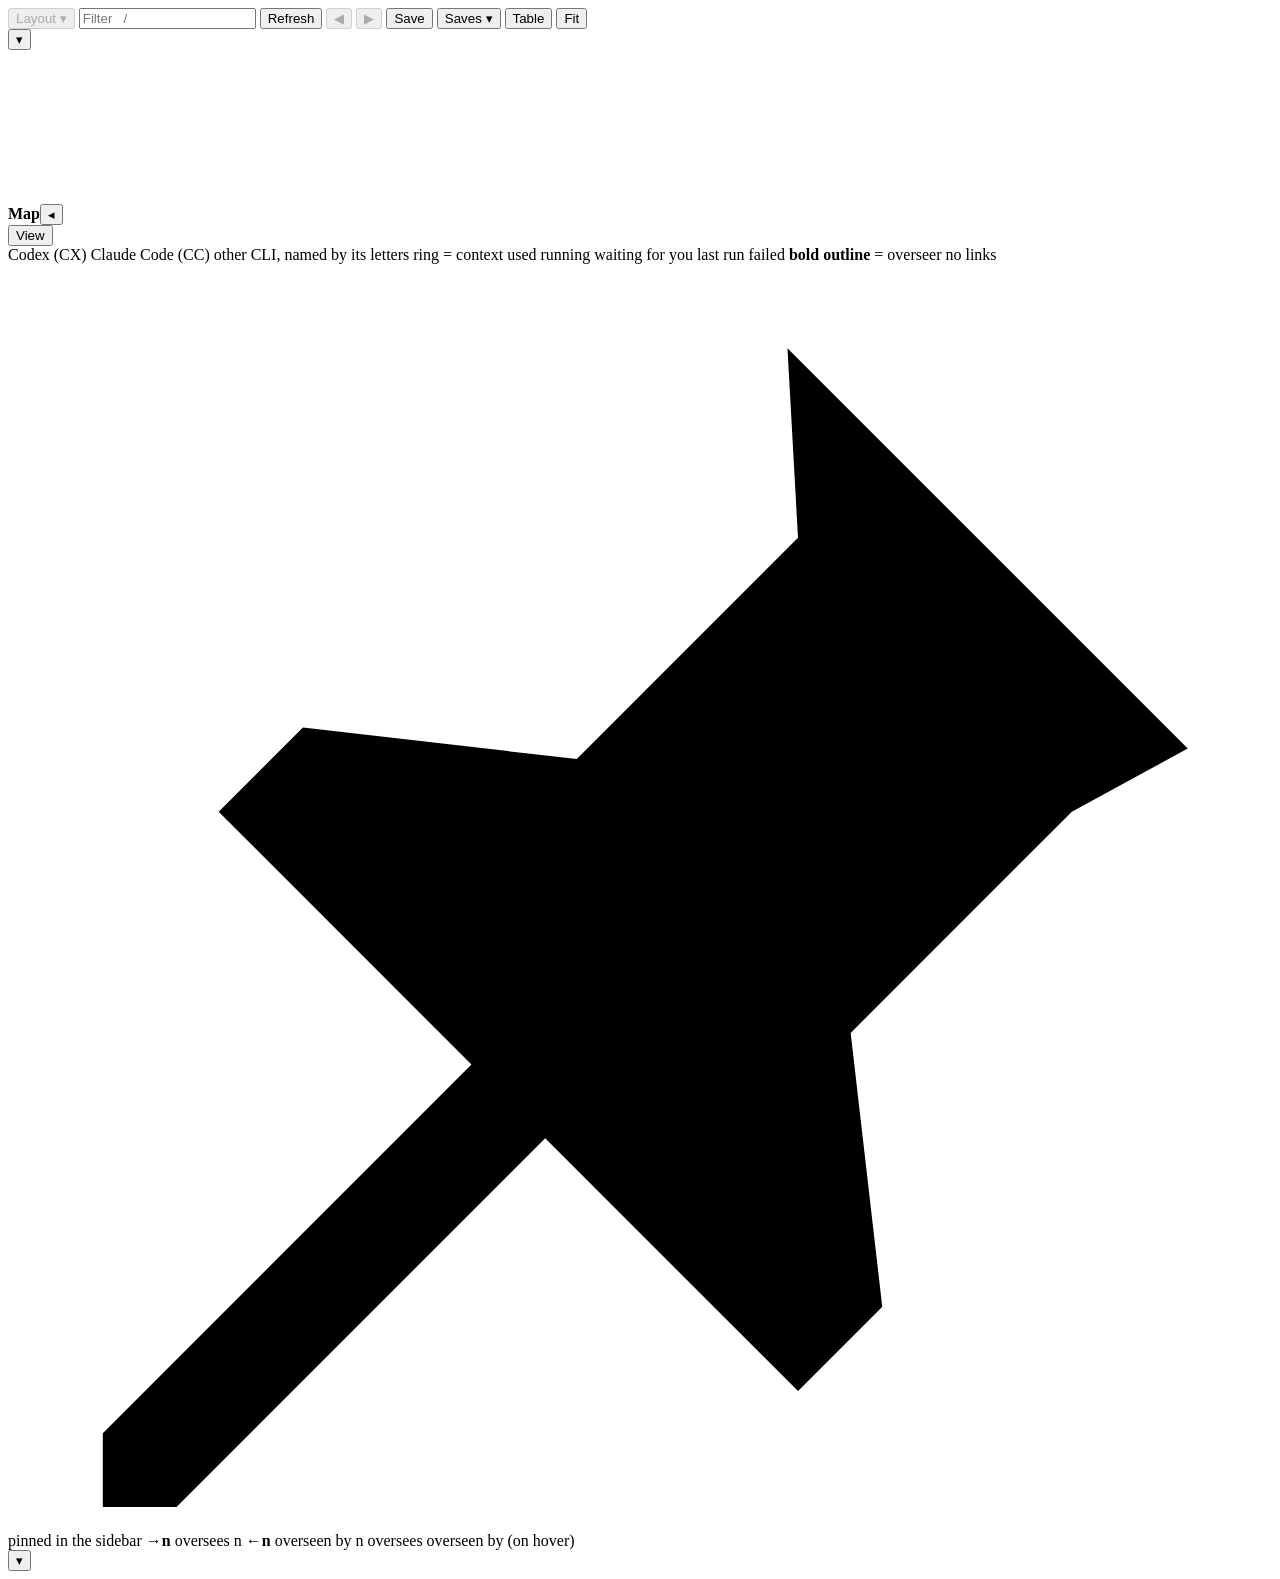
==== plugins/app/web/index.html @ 15274b83 "minibrain app (alpha): one plugin with Agents Map and Roadmap views" ====
<!doctype html>
<html lang="en">
<head>
<meta charset="utf-8">
<meta name="viewport" content="width=device-width, initial-scale=1">
<title>Agents Map</title>
<!-- Served by agents_map.py. No libraries, no network: the page talks only to that server. -->
<link rel="stylesheet" href="/static/map.css">
<link rel="stylesheet" href="/static/roadmap.css">
<link rel="manifest" href="/static/app.webmanifest">
<link rel="icon" href="/static/icon.svg" type="image/svg+xml">
<meta name="theme-color" id="theme-color" content="#1a1a19">
</head>
<body>
<header id="bar" class="collapsed">
  <div id="bar-items">
    <button id="btn-layouts" type="button" aria-haspopup="dialog" aria-expanded="false" aria-controls="popover" disabled>Layout ▾</button>
    <button id="btn-attention" type="button" hidden></button>
    <button id="btn-active" type="button" aria-pressed="false" hidden></button>
    <input id="search" type="search" placeholder="Filter   /" aria-label="Filter agents">
    <span id="match" aria-live="polite"></span>
    <button id="btn-refresh" type="button" title="R">Refresh</button>
    <span class="pair">
      <button id="btn-undo" type="button" disabled aria-label="Undo" title="Nothing to undo">&#9664;</button>
      <button id="btn-redo" type="button" disabled aria-label="Redo" title="Nothing to redo">&#9654;</button>
    </span>
    <button id="btn-save" type="button">Save</button>
    <button id="btn-saves" type="button">Saves &#9662;</button>
    <button id="btn-table" type="button" aria-pressed="false" title="T">Table</button>
    <button id="btn-fit" type="button" title="F">Fit</button>
    <span id="age"></span>
  </div>
  <div id="bar-alerts">
    <span id="sample-data" hidden>Sample data</span>
    <span id="status" hidden></span>
  </div>
  <button id="bar-toggle" type="button" aria-expanded="false" aria-controls="bar-items" aria-label="Toolbar">▾</button>
</header>
<div id="workspace">
<main id="stage">
  <div id="world">
    <div id="dots" hidden></div>
    <div id="layer-frames"></div>
    <div id="layer-bg"></div>
    <svg id="edges" aria-hidden="true">
      <defs>
        <marker id="arr" viewBox="0 0 8 8" refX="7.2" refY="4" markerWidth="8" markerHeight="8" markerUnits="userSpaceOnUse" orient="auto"><path class="arr" d="M0,0.9 L7.6,4 L0,7.1 Z"/></marker>
        <marker id="arr-hl" viewBox="0 0 8 8" refX="7.2" refY="4" markerWidth="10" markerHeight="10" markerUnits="userSpaceOnUse" orient="auto"><path class="arr-hl" d="M0,0.9 L7.6,4 L0,7.1 Z"/></marker>
        <marker id="arr-c1" viewBox="0 0 8 8" refX="7.2" refY="4" markerWidth="9" markerHeight="9" markerUnits="userSpaceOnUse" orient="auto"><path class="arr-c1" d="M0,0.9 L7.6,4 L0,7.1 Z"/></marker>
        <marker id="arr-c2" viewBox="0 0 8 8" refX="7.2" refY="4" markerWidth="9" markerHeight="9" markerUnits="userSpaceOnUse" orient="auto"><path class="arr-c2" d="M0,0.9 L7.6,4 L0,7.1 Z"/></marker>
        <marker id="arr-c3" viewBox="0 0 8 8" refX="7.2" refY="4" markerWidth="9" markerHeight="9" markerUnits="userSpaceOnUse" orient="auto"><path class="arr-c3" d="M0,0.9 L7.6,4 L0,7.1 Z"/></marker>
      </defs>
      <g id="edge-g"></g>
    </svg>
    <div id="layer-fg"></div>
    <div id="landing" hidden></div>
  </div>
  <nav id="index" class="card" aria-label="Groups and windows">
    <div id="index-head"><b>Map</b><button id="btn-group-prefix" class="tool" type="button" hidden>Group by name</button><button id="index-toggle" type="button" aria-expanded="true" title="Collapse or expand this list">&#9666;</button></div>
    <div id="index-body"></div>
  </nav>
  <div id="view">
    <div id="view-panel" class="card" role="group" aria-label="View" hidden>
      <label><input type="checkbox" id="opt-links"> All links <kbd>L</kbd></label>
      <label><input type="checkbox" id="opt-counts"> Counts after names</label>
      <label><input type="checkbox" id="opt-wake"> Auto-wake settings <kbd>W</kbd></label>
      <label><input type="checkbox" id="opt-recent"> Agents without links (24 h)</label>
      <label><input type="checkbox" id="opt-live"> Live (every 5 s)</label>
      <label><input type="checkbox" id="opt-obfuscate"> Obfuscate names</label>
      <label><input type="checkbox" id="opt-dark"> Dark theme</label>
    </div>
    <button id="btn-view" class="pill" type="button" aria-expanded="false" aria-controls="view-panel">View</button>
  </div>
  <aside id="table-panel" class="card" hidden aria-label="Agents table">
    <div id="table-head"><b>Agents</b><span id="table-count"></span></div>
    <div id="table-scroll"><table><thead><tr id="thead-row"></tr></thead><tbody id="tbody"></tbody></table></div>
  </aside>
</main>
<div id="split-resizer" role="separator" aria-orientation="vertical" aria-label="Resize roadmap" hidden></div>
<aside id="roadmap-drawer" aria-label="Roadmap" hidden></aside>
<button id="roadmap-tab" type="button" hidden aria-label="Expand roadmap"><span class="rm-tab-arrow" aria-hidden="true">◂</span><span class="rm-tab-label">Roadmap</span></button>
</div>
<footer id="legend">
<div id="lg-items">
  <span class="item"><span class="sw codex"></span>Codex (CX)</span>
  <span class="item"><span class="sw claude"></span>Claude Code (CC)</span>
  <span class="item"><span class="sw other"></span>other CLI, named by its letters</span>
  <span class="sep"></span>
  <span class="item"><span class="ringk"></span>ring = context used</span>
  <span class="item"><span class="ringk warn"></span><span id="lg-warn"></span></span>
  <span class="item"><span class="ringk crit"></span><span id="lg-crit"></span></span>
  <span class="sep"></span>
  <span class="item"><span class="sw run"></span>running</span>
  <span class="item"><span class="sw wait"></span>waiting for you</span>
  <span class="item"><span class="sw fail"></span>last run failed</span>
  <span class="sep"></span>
  <span id="lg-kinds"></span>
  <span class="sep"></span>
  <span class="item"><b>bold outline</b> = overseer</span>
  <span class="item"><span class="sw dash"></span>no links</span>
  <span class="item"><svg class="pin" viewBox="0 0 12 12" aria-hidden="true"><path d="M7.4 0.8 11.2 4.6 10.1 5.2 8 7.3 8.3 9.9 7.5 10.7 5.1 8.3 1.6 11.8 0.9 11.8 0.9 11.1 4.4 7.6 2 5.2 2.8 4.4 5.4 4.7 7.5 2.6Z"/></svg>pinned in the sidebar</span>
  <span class="item"><b>&rarr;n</b> oversees n</span>
  <span class="item"><b>&larr;n</b> overseen by n</span>
  <span class="item"><span class="ln"></span>oversees</span>
  <span class="item"><span class="ln in"></span>overseen by (on hover)</span>
</div>
  <span id="notes"></span>
  <button id="legend-toggle" type="button" aria-expanded="false" aria-label="Legend">&#9662;</button>
</footer>
<div id="tip" class="card" role="region" aria-labelledby="tip-name" hidden></div>
<div id="menu" class="card" role="menu" hidden></div>
<div id="popover" class="card" hidden></div>
<script type="module" src="/static/main.js"></script>
<script src="/static/check.js" defer></script>
</body>
</html>
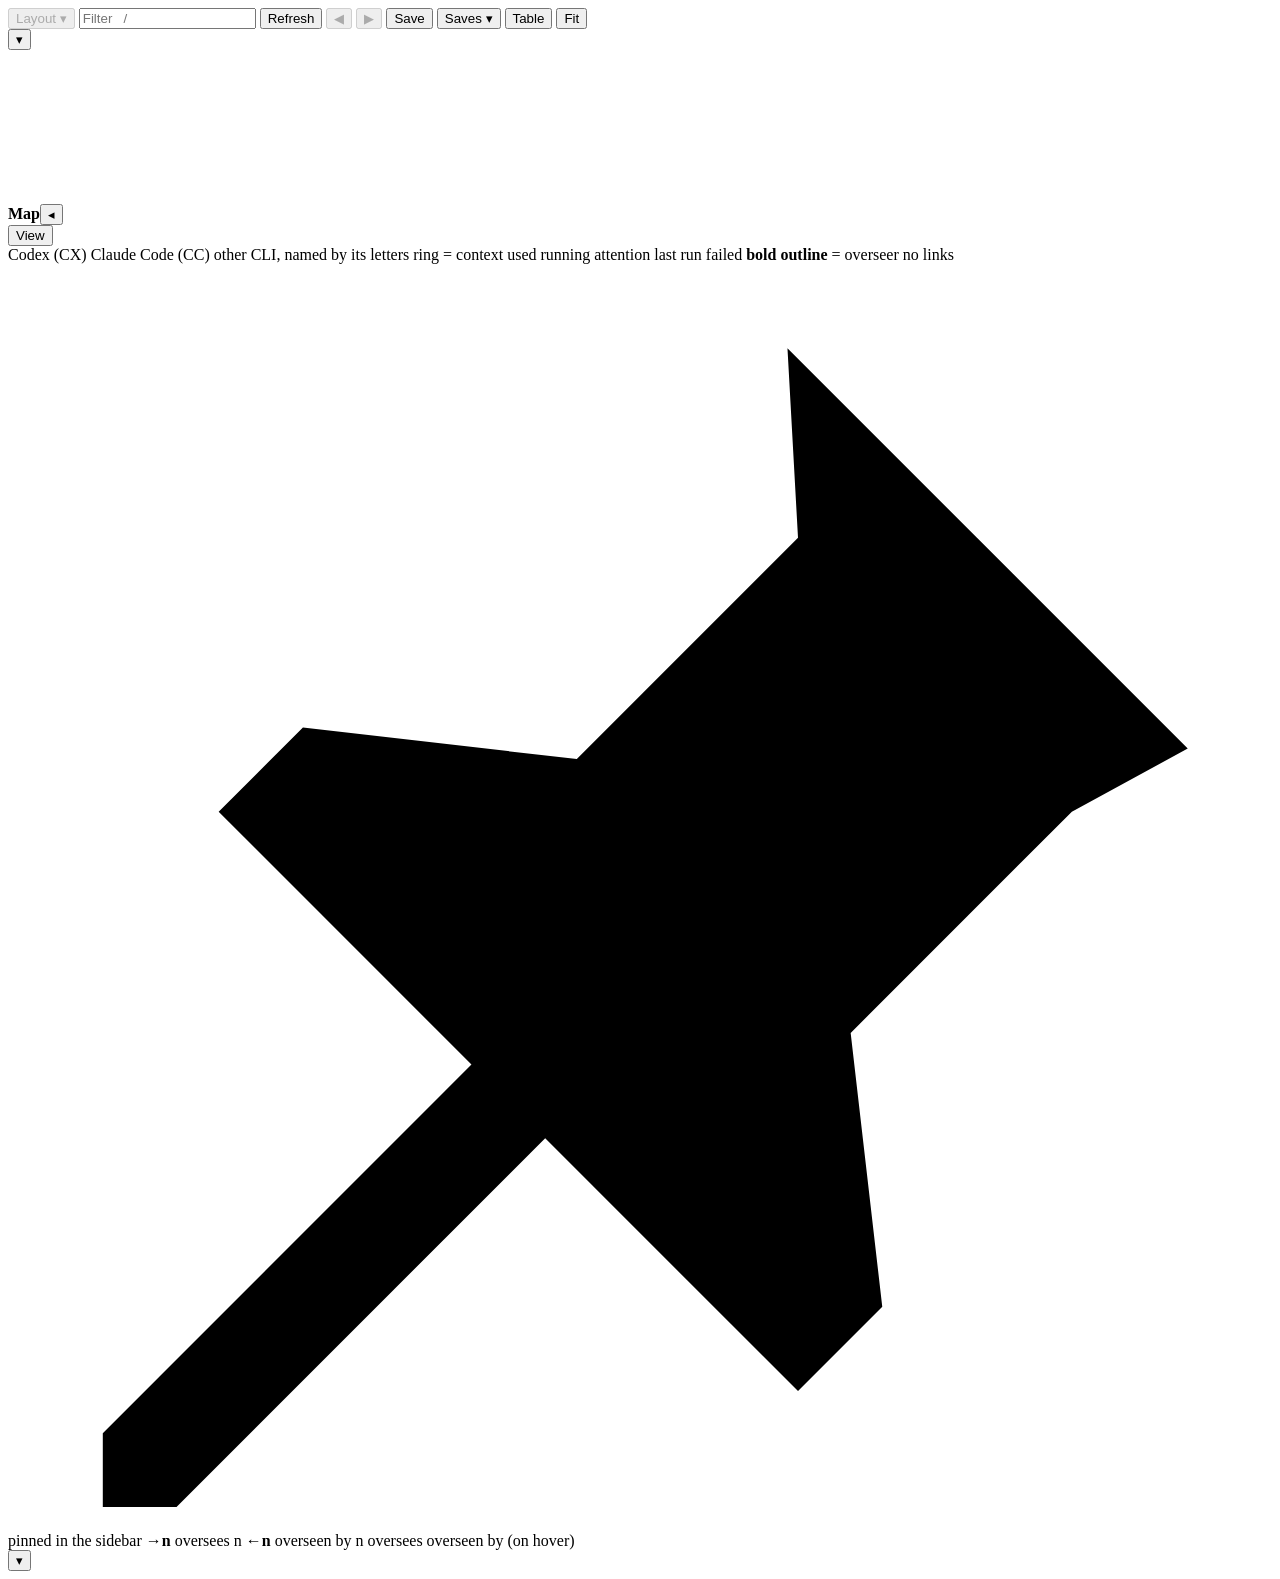
==== commit ed526d3e: "minibrain app: minimal item contract (four reserved states, derived Attention, one collections regis" ====
--- a/plugins/app/web/index.html
+++ b/plugins/app/web/index.html
@@ -91,10 +91,8 @@
   <span class="item"><span class="ringk crit"></span><span id="lg-crit"></span></span>
   <span class="sep"></span>
   <span class="item"><span class="sw run"></span>running</span>
-  <span class="item"><span class="sw wait"></span>waiting for you</span>
+  <span class="item"><span class="sw wait"></span>attention</span>
   <span class="item"><span class="sw fail"></span>last run failed</span>
-  <span class="sep"></span>
-  <span id="lg-kinds"></span>
   <span class="sep"></span>
   <span class="item"><b>bold outline</b> = overseer</span>
   <span class="item"><span class="sw dash"></span>no links</span>
